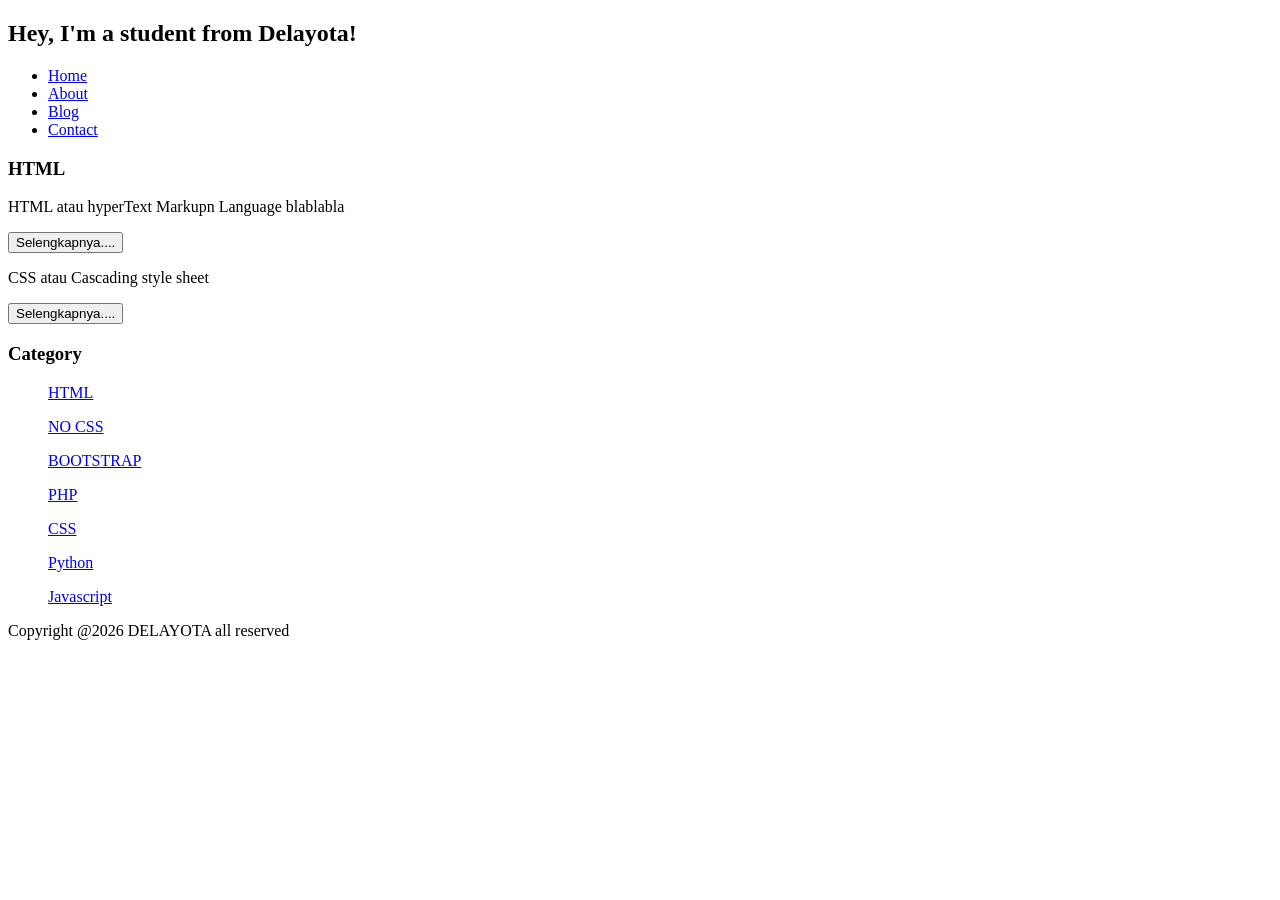
==== index.html @ f2a7812a "Add files via upload" ====
<!doctype html>
<html lang="en">
 <head>
    <title>Delayota</title>
 </head>
 <body>
    <div class="header">
     <h2>Hey, I'm a student from Delayota!</h2>
    </div>     
      <ul>
     <li><a href="index.html">Home</a></li>
     <li><a href="about.html">About</a></li>
     <li><a href="blog.html">Blog</a></li>
     <li><a href="#">Contact</a></li>
   </ul>
     <h3>HTML</h3>


     <p>HTML atau hyperText Markupn Language blablabla</p>
     <button>Selengkapnya....</button>
     <p>CSS atau Cascading style sheet</p>
     <button>Selengkapnya....</button>


   <h3>Category</h3>
   <ul>
     <p><a href="a" >HTML</a></p>
     <p><a href="a" >NO CSS</a></p>
     <p><a href="a" >BOOTSTRAP</a></p>
     <p><a href="a" >PHP</a></p>
     <p><a href="a" >CSS</a></p>
     <p><a href="a" >Python</a></p>
     <p><a href="a" >Javascript</a></p>
   </ul>
     <p>Copyright @2026 DELAYOTA all reserved</p>
 </body>
</html>
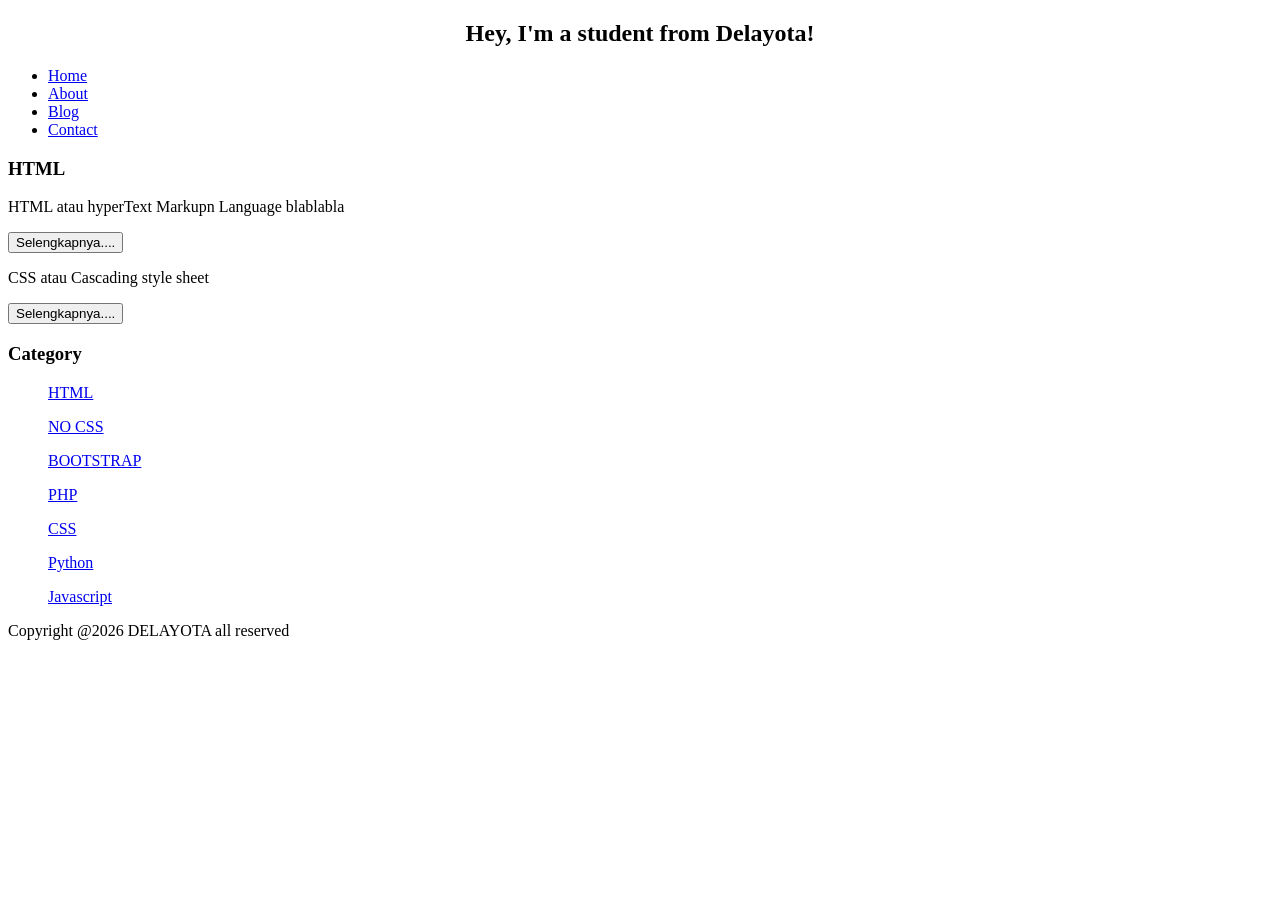
==== commit 4244b056: "Update index.html" ====
--- a/index.html
+++ b/index.html
@@ -5,14 +5,21 @@
  </head>
  <body>
     <div class="header">
-     <h2>Hey, I'm a student from Delayota!</h2>
-    </div>     
-      <ul>
-     <li><a href="index.html">Home</a></li>
-     <li><a href="about.html">About</a></li>
-     <li><a href="blog.html">Blog</a></li>
-     <li><a href="#">Contact</a></li>
-   </ul>
+     <div class="jarak">
+      <center>
+      <h2>Hey, I'm a student from Delayota!</h2>
+      </center>
+     </div>
+    </div>   
+      <div class="menu">
+        <ul>
+          <li><a href="index.html">Home</a></li>
+          <li><a href="about.html">About</a></li>
+          <li><a href="blog.html">Blog</a></li>
+          <li><a href="#">Contact</a></li>
+        </ul>
+      </div>
+  
      <h3>HTML</h3>
 
 
@@ -35,3 +42,4 @@
      <p>Copyright @2026 DELAYOTA all reserved</p>
  </body>
 </html>
+
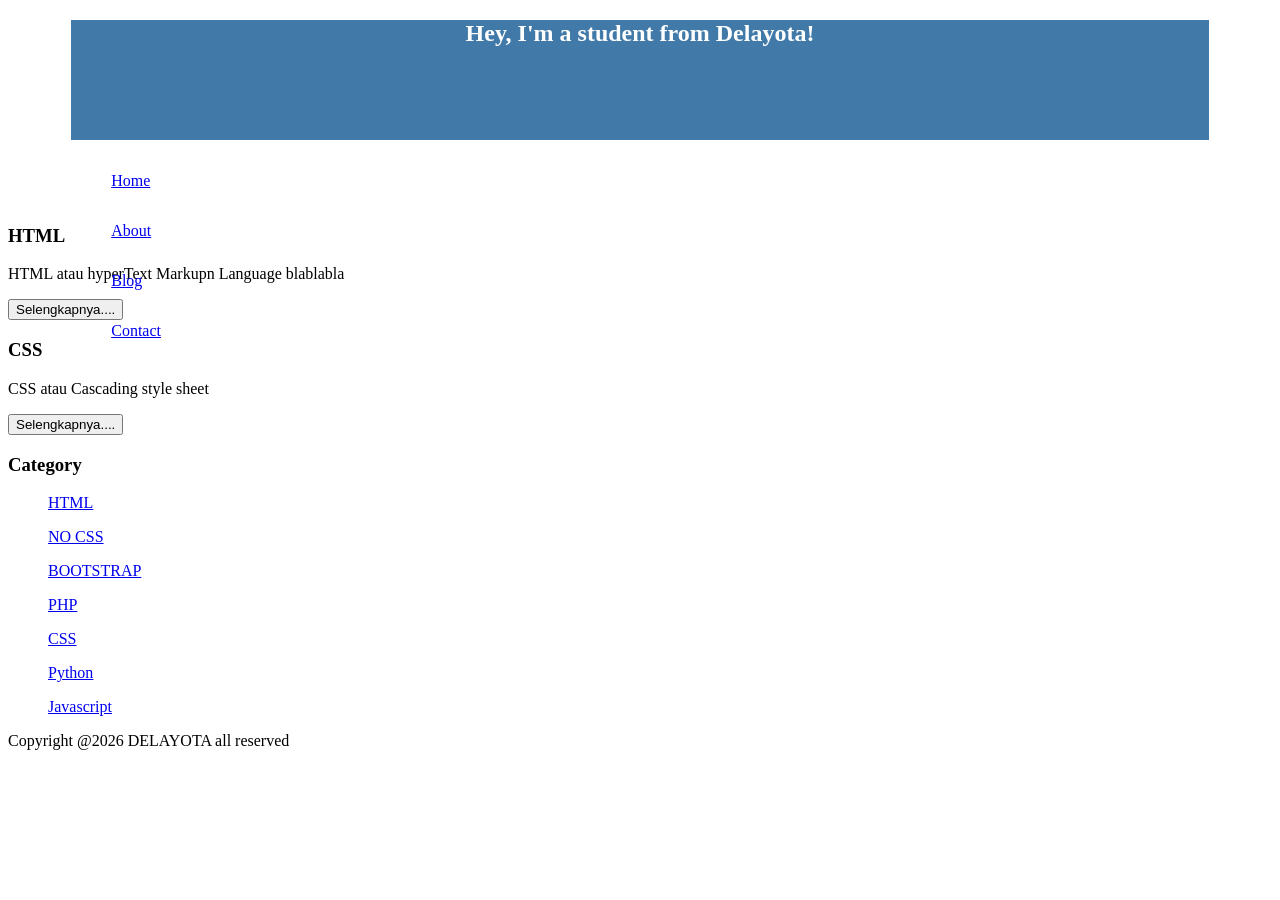
==== commit dbc31213: "Update index.html" ====
--- a/index.html
+++ b/index.html
@@ -2,6 +2,7 @@
 <html lang="en">
  <head>
     <title>Delayota</title>
+    <link rel="stylesheet" href="style.css">
  </head>
  <body>
     <div class="header">
@@ -9,8 +10,8 @@
       <center>
       <h2>Hey, I'm a student from Delayota!</h2>
       </center>
-     </div>
-    </div>   
+    </div>
+     </div>  
       <div class="menu">
         <ul>
           <li><a href="index.html">Home</a></li>
@@ -21,14 +22,12 @@
       </div>
   
      <h3>HTML</h3>
-
-
      <p>HTML atau hyperText Markupn Language blablabla</p>
      <button>Selengkapnya....</button>
+     <h3>CSS</h3>
      <p>CSS atau Cascading style sheet</p>
      <button>Selengkapnya....</button>
-
-
+  
    <h3>Category</h3>
    <ul>
      <p><a href="a" >HTML</a></p>
@@ -43,3 +42,4 @@
  </body>
 </html>
 
+
--- a/style.css
+++ b/style.css
@@ -0,0 +1,48 @@
+<body>
+{
+ background-color:#81cdc6;
+ width:100%;
+font-family:times-new-roman;
+ margin:0 auto;
+}
+
+.header{
+   width:90%;
+   margin: auto;
+   height:120px;
+   line-heoight:120px;
+   background:#417aa8;
+   color:#fff;
+}
+
+.jarak{
+    padding:0 2pc;
+}
+
+.menu{ 
+    backgroiund-color: #81cdc6;
+    height: 50px;
+    line-height: 50px;
+    position:relative;
+    width:90%;
+   margin:0 auto;
+   padding:0 auto;
+}
+
+.menu ul {
+    list-style:none;
+}
+
+.menu ul il a {
+  float:left;
+  width: 70px;
+  display:block;
+  text-align:center;
+  colour:#FFF;
+  text-decoration:none;
+}
+
+/menu ul li a:hover {
+  background-color:#4b88bb;
+  display:block;
+}
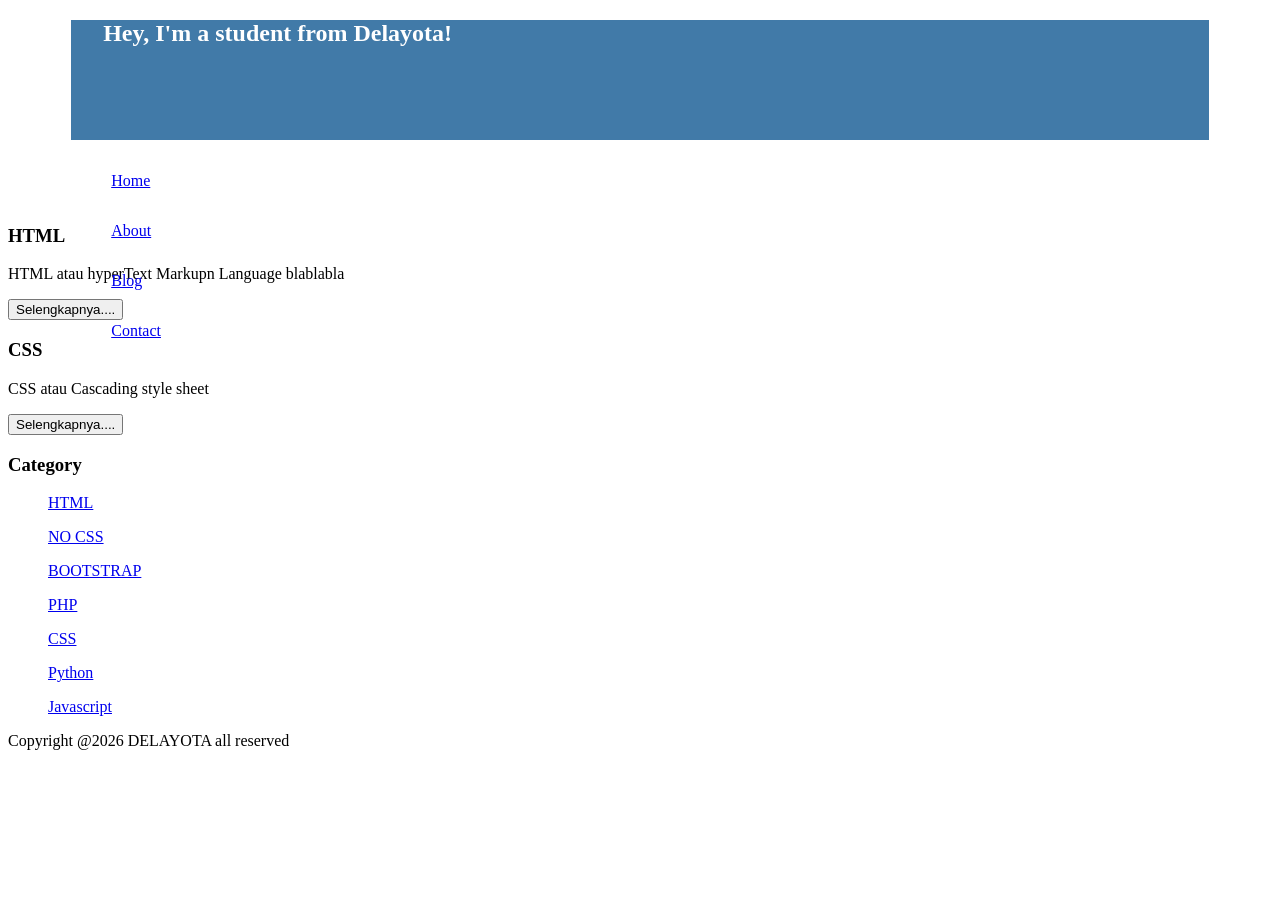
==== commit 9d8ec4a0: "Update index.html" ====
--- a/index.html
+++ b/index.html
@@ -6,40 +6,41 @@
  </head>
  <body>
     <div class="header">
-     <div class="jarak">
-      <center>
+        <div class="jarak">
       <h2>Hey, I'm a student from Delayota!</h2>
-      </center>
+        </div>
     </div>
-     </div>  
-      <div class="menu">
+    <div class="menu">
         <ul>
-          <li><a href="index.html">Home</a></li>
-          <li><a href="about.html">About</a></li>
-          <li><a href="blog.html">Blog</a></li>
-          <li><a href="#">Contact</a></li>
+                <li><a href="index.html">Home</a></li>
+                <li><a href="about.html">About</a></li>
+                <li><a href="blog.html">Blog</a></li>
+                <li><a href="#">Contact</a></li>
         </ul>
       </div>
   
-     <h3>HTML</h3>
-     <p>HTML atau hyperText Markupn Language blablabla</p>
-     <button>Selengkapnya....</button>
-     <h3>CSS</h3>
-     <p>CSS atau Cascading style sheet</p>
-     <button>Selengkapnya....</button>
+             <h3>HTML</h3>
+             <p>HTML atau hyperText Markupn Language blablabla</p>
+             <button>Selengkapnya....</button>
   
-   <h3>Category</h3>
-   <ul>
-     <p><a href="a" >HTML</a></p>
-     <p><a href="a" >NO CSS</a></p>
-     <p><a href="a" >BOOTSTRAP</a></p>
-     <p><a href="a" >PHP</a></p>
-     <p><a href="a" >CSS</a></p>
-     <p><a href="a" >Python</a></p>
-     <p><a href="a" >Javascript</a></p>
-   </ul>
-     <p>Copyright @2026 DELAYOTA all reserved</p>
+             <h3>CSS</h3>
+             <p>CSS atau Cascading style sheet</p>
+             <button>Selengkapnya....</button>
+          </ul>
+  
+          <h3>Category</h3>
+          <ul>
+              <p><a href="a" >HTML</a></p>
+              <p><a href="a" >NO CSS</a></p>
+              <p><a href="a" >BOOTSTRAP</a></p>
+              <p><a href="a" >PHP</a></p>
+              <p><a href="a" >CSS</a></p>
+              <p><a href="a" >Python</a></p>
+              <p><a href="a" >Javascript</a></p>
+           </ul>
+             <p>Copyright @2026 DELAYOTA all reserved</p>
  </body>
 </html>
 
 
+
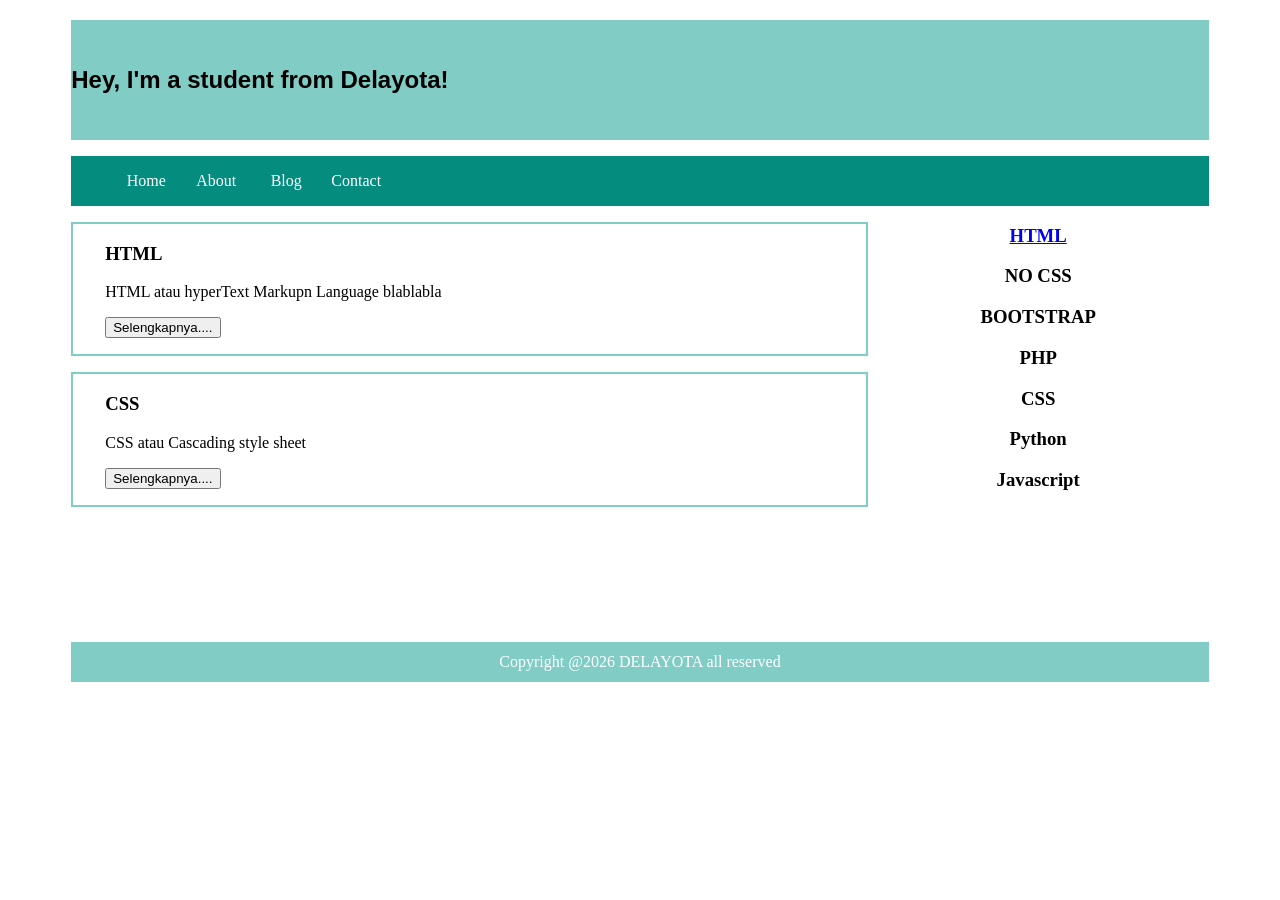
==== commit e046a0cd: "Add files via upload" ====
--- a/index.html
+++ b/index.html
@@ -1,46 +1,72 @@
 <!doctype html>
 <html lang="en">
+
  <head>
-    <title>Delayota</title>
-    <link rel="stylesheet" href="style.css">
+   	<title>Delayota</title>
+	<link rel="stylesheet" href="style.css">
  </head>
- <body>
+
+ <div class="body">
     <div class="header">
-        <div class="jarak">
-      <h2>Hey, I'm a student from Delayota!</h2>
-        </div>
-    </div>
-    <div class="menu">
-        <ul>
-                <li><a href="index.html">Home</a></li>
-                <li><a href="about.html">About</a></li>
-                <li><a href="blog.html">Blog</a></li>
-                <li><a href="#">Contact</a></li>
-        </ul>
-      </div>
+     <h2>Hey, I'm a student from Delayota!</h2>
+    </div> 
+ </div>  
   
-             <h3>HTML</h3>
-             <p>HTML atau hyperText Markupn Language blablabla</p>
-             <button>Selengkapnya....</button>
-  
-             <h3>CSS</h3>
-             <p>CSS atau Cascading style sheet</p>
-             <button>Selengkapnya....</button>
-          </ul>
-  
-          <h3>Category</h3>
-          <ul>
-              <p><a href="a" >HTML</a></p>
-              <p><a href="a" >NO CSS</a></p>
-              <p><a href="a" >BOOTSTRAP</a></p>
-              <p><a href="a" >PHP</a></p>
-              <p><a href="a" >CSS</a></p>
-              <p><a href="a" >Python</a></p>
-              <p><a href="a" >Javascript</a></p>
-           </ul>
-             <p>Copyright @2026 DELAYOTA all reserved</p>
- </body>
+ <div class="menu">
+     	<ul>
+    		<li><a href="index.html">Home</a></li>
+     		<li><a href="about.html">About</a></li>
+     		<li><a href="blog.html">Blog</a></li>
+     		<li><a href="contact.html">Contact</a></li>
+  	</ul>
+ </div>
+     
+<div class="content">
+	<div class="jarak">
+		<!-- kiri -->
+		<div class="kiri">
+			<!-- blog -->
+			<div class="border">
+				<div class="jarak">
+					<h3>HTML</h3>
+     					<p>HTML atau hyperText Markupn Language blablabla</p>
+     					<button class="btn">Selengkapnya....</button>
+				</div>
+			</div>
+			<!-- end blog -->
+			<!-- blog -->
+			<div class="border">
+				<div class="jarak">
+					<h3>CSS</h3>
+     					<p>CSS atau Cascading style sheet</p>
+     					<button>Selengkapnya....</button>
+				</div>
+			</div>
+			<!-- end blog -->
+		</div>
+		<!-- kiri -->
+		<!-- kanan -->
+		<div class="kanan">
+			<div class="jarak">
+   				<h3 style="text-align:center;>Category</h3>
+   				<hr/>
+     				<p style="text-align:center;><a href="a" class="undecor">HTML</a></p>
+     				<p style="text-align:center;><a href="a" class="undecor">NO CSS</a></p>
+     				<p style="text-align:center;><a href="a" class="undecor">BOOTSTRAP</a></p>
+     				<p style="text-align:center;><a href="a" class="undecor">PHP</a></p>
+     				<p style="text-align:center;><a href="a" class="undecor">CSS</a></p>
+     				<p style="text-align:center;><a href="a" class="undecor">Python</a></p>
+     				<p style="text-align:center;><a href="a" class="undecor">Javascript</a></p>
+   			</div>
+		</div>
+		<!-- kanan -->
+	</div>
+</div>	
+
+<div class="footer">
+	<div class="jarak">
+     		<p style="text-align:center;">Copyright @2026 DELAYOTA all reserved</p>
+	</div>
+</div>
+</body>
 </html>
-
-
-
--- a/style.css
+++ b/style.css
@@ -1,48 +1,88 @@
-<body>
-{
- background-color:#81cdc6;
- width:100%;
-font-family:times-new-roman;
- margin:0 auto;
+.body{
+   background:#FFFFFF	;
+   width:100%;
+   font-family:sans-serif;
+   margin:0 auto;
 }
 
 .header{
    width:90%;
-   margin: auto;
+   margin:auto;
    height:120px;
-   line-heoight:120px;
-   background:#417aa8;
-   color:#fff;
+   line-height:120px;
+   background:#81cdc6;
 }
 
-.jarak{
-    padding:0 2pc;
+.content{
+   width:90%;
+   margin:auto;
+   height:420px;
+   padding:0.1px;
+   background: #FFF
+   color:#333
+}
+.border{
+   border:2px solid #81cdc6;
+   margin-top:1pc;
+   padding-bottom:1pc;
+   padding-left:2pc;
+   padding-right:2pc;
 }
 
-.menu{ 
-    backgroiund-color: #81cdc6;
-    height: 50px;
-    line-height: 50px;
-    position:relative;
-    width:90%;
+.kiri{
+   width:70%;
+   float:left;
+   margin:auto;
+   background:#FFFFFF;
+   height:420px;
+}
+
+.kanan{
+   width:30%;
+   float:right;
+   margin:auto;
+   background#FFFFFF;
+   height:420px;
+}
+
+.undercor{
+   text-decoration:none;
+}
+
+.footer{
+   width:90%;
+   margin:auto;
+   height:40px;
+   line-height:40px;
+   background:#81cdc6;
+   color:#fff;
+   margin-bottom:1pc;
+}
+
+.menu{
+   background-color:#048c7f;
+   height:50px;
+   line-height:50px;
+   position:relative;
+   width:90%;
    margin:0 auto;
    padding:0 auto;
 }
 
 .menu ul {
-    list-style:none;
+   list-style:none;
 }
 
-.menu ul il a {
-  float:left;
-  width: 70px;
-  display:block;
-  text-align:center;
-  colour:#FFF;
-  text-decoration:none;
+.menu ul li a {
+   float:left;
+   width:70px;
+   display:block;
+   text-align:center;
+   color:#FFF;
+   text-decoration:none;
 }
 
-/menu ul li a:hover {
-  background-color:#4b88bb;
-  display:block;
+.menu ul li a:hover {
+   background-color:#81cdc6
+   display:block;
 }
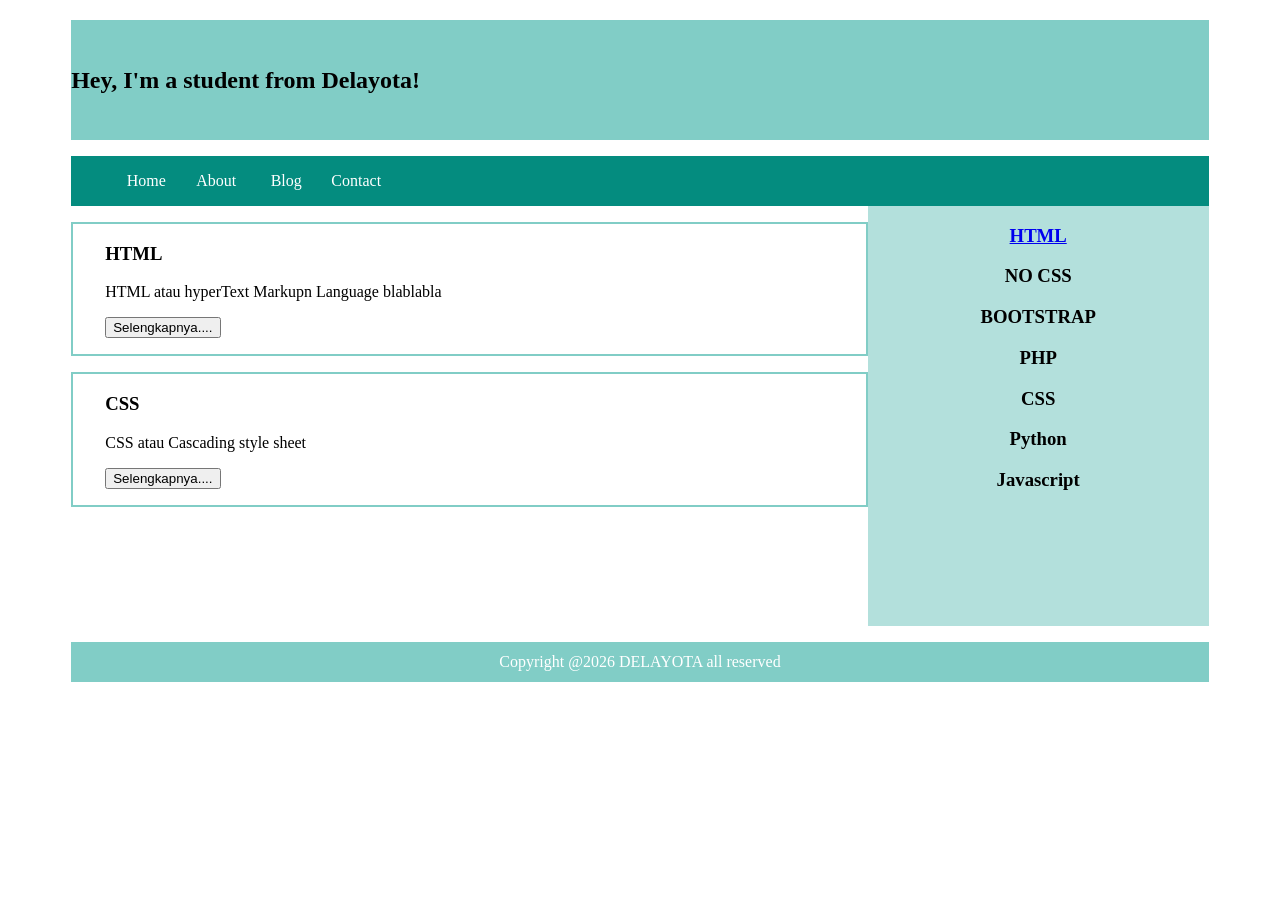
==== commit 99dc6e75: "Update index.html" ====
--- a/index.html
+++ b/index.html
@@ -5,9 +5,9 @@
    	<title>Delayota</title>
 	<link rel="stylesheet" href="style.css">
  </head>
-
- <div class="body">
-    <div class="header">
+<body>
+ <div class="header">
+    <div class="jarak">
      <h2>Hey, I'm a student from Delayota!</h2>
     </div> 
  </div>  
--- a/style.css
+++ b/style.css
@@ -1,5 +1,5 @@
 .body{
-   background:#FFFFFF	;
+   background:#DADEDF	;
    width:100%;
    font-family:sans-serif;
    margin:0 auto;
@@ -18,8 +18,7 @@
    margin:auto;
    height:420px;
    padding:0.1px;
-   background: #FFF
-   color:#333
+   background: #b3e0dc
 }
 .border{
    border:2px solid #81cdc6;
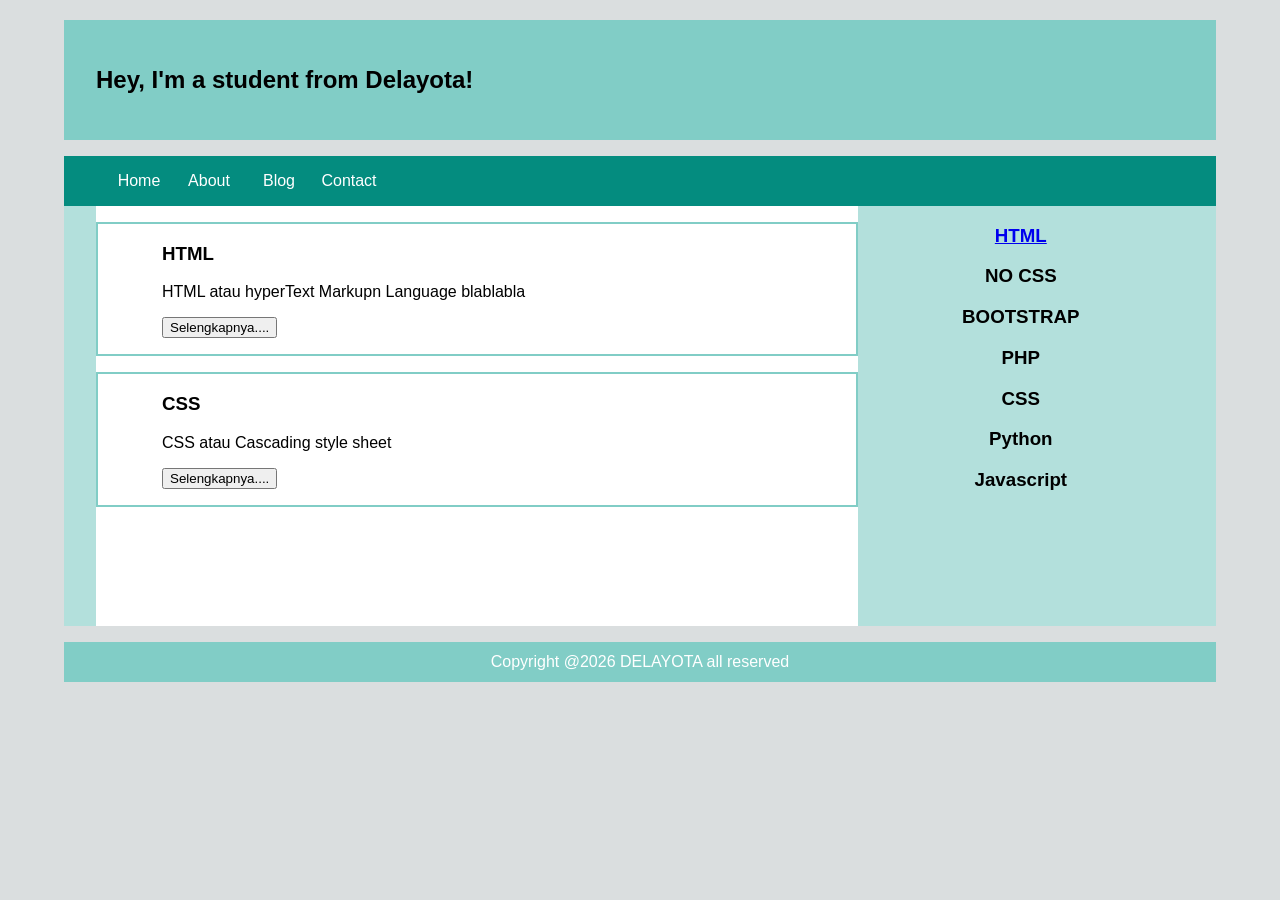
==== commit 59d47842: "Update index.html" ====
--- a/index.html
+++ b/index.html
@@ -18,11 +18,12 @@
      		<li><a href="about.html">About</a></li>
      		<li><a href="blog.html">Blog</a></li>
      		<li><a href="contact.html">Contact</a></li>
-  	</ul>
+  		</ul>
  </div>
      
 <div class="content">
 	<div class="jarak">
+		
 		<!-- kiri -->
 		<div class="kiri">
 			<!-- blog -->
@@ -33,8 +34,6 @@
      					<button class="btn">Selengkapnya....</button>
 				</div>
 			</div>
-			<!-- end blog -->
-			<!-- blog -->
 			<div class="border">
 				<div class="jarak">
 					<h3>CSS</h3>
@@ -49,7 +48,7 @@
 		<div class="kanan">
 			<div class="jarak">
    				<h3 style="text-align:center;>Category</h3>
-   				<hr/>
+   				<hr>
      				<p style="text-align:center;><a href="a" class="undecor">HTML</a></p>
      				<p style="text-align:center;><a href="a" class="undecor">NO CSS</a></p>
      				<p style="text-align:center;><a href="a" class="undecor">BOOTSTRAP</a></p>
@@ -68,5 +67,6 @@
      		<p style="text-align:center;">Copyright @2026 DELAYOTA all reserved</p>
 	</div>
 </div>
+
 </body>
 </html>
--- a/style.css
+++ b/style.css
@@ -1,8 +1,12 @@
-.body{
+body{
    background:#DADEDF	;
    width:100%;
    font-family:sans-serif;
    margin:0 auto;
+}
+
+.jarak{
+      padding:0 2pc;
 }
 
 .header{
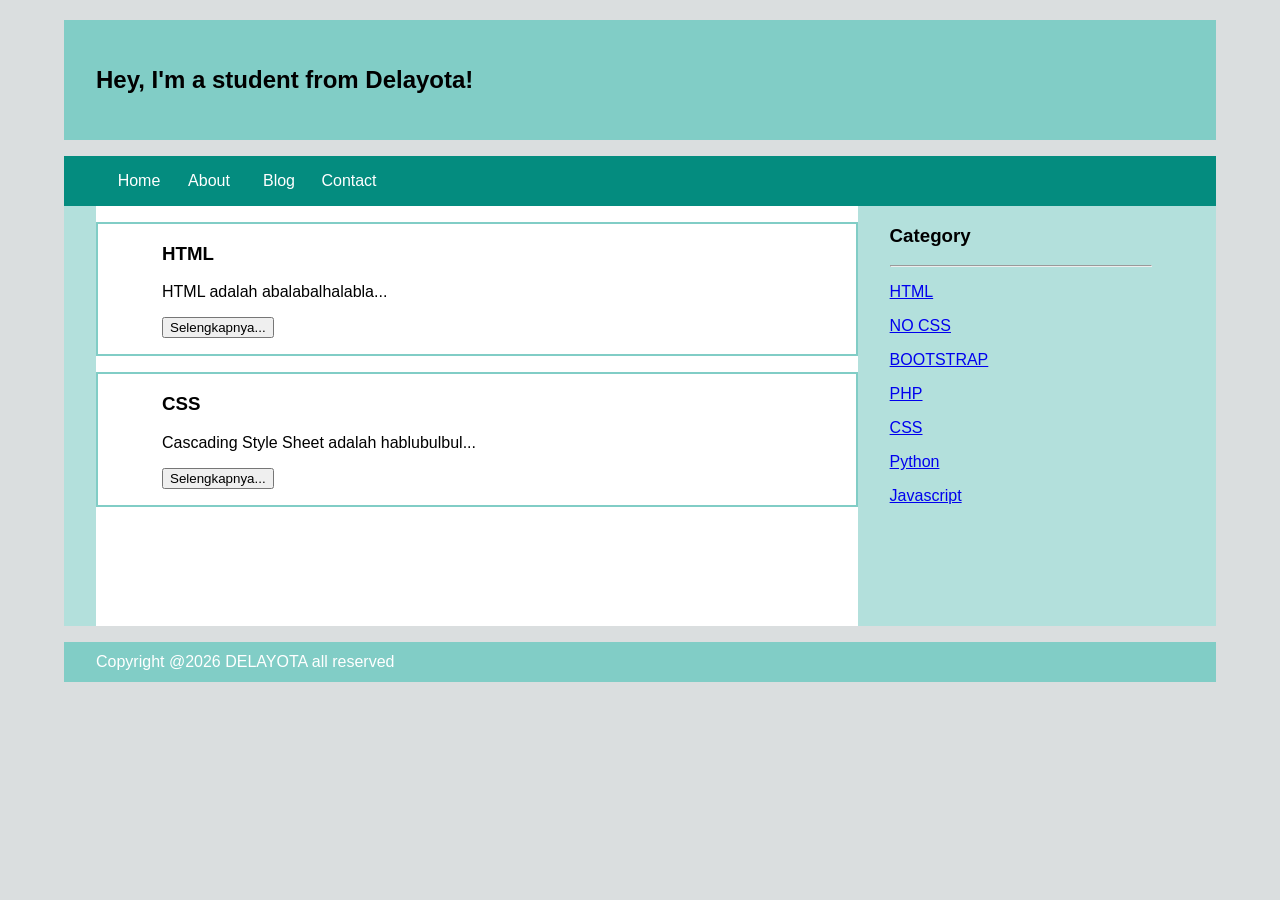
==== commit fe810296: "Update index.html" ====
--- a/index.html
+++ b/index.html
@@ -21,51 +21,55 @@
   		</ul>
  </div>
      
+<!-- CONTENT -->
 <div class="content">
-	<div class="jarak">
-		
-		<!-- kiri -->
-		<div class="kiri">
-			<!-- blog -->
-			<div class="border">
-				<div class="jarak">
-					<h3>HTML</h3>
-     					<p>HTML atau hyperText Markupn Language blablabla</p>
-     					<button class="btn">Selengkapnya....</button>
-				</div>
-			</div>
-			<div class="border">
-				<div class="jarak">
-					<h3>CSS</h3>
-     					<p>CSS atau Cascading style sheet</p>
-     					<button>Selengkapnya....</button>
-				</div>
-			</div>
-			<!-- end blog -->
-		</div>
-		<!-- kiri -->
-		<!-- kanan -->
-		<div class="kanan">
-			<div class="jarak">
-   				<h3 style="text-align:center;>Category</h3>
-   				<hr>
-     				<p style="text-align:center;><a href="a" class="undecor">HTML</a></p>
-     				<p style="text-align:center;><a href="a" class="undecor">NO CSS</a></p>
-     				<p style="text-align:center;><a href="a" class="undecor">BOOTSTRAP</a></p>
-     				<p style="text-align:center;><a href="a" class="undecor">PHP</a></p>
-     				<p style="text-align:center;><a href="a" class="undecor">CSS</a></p>
-     				<p style="text-align:center;><a href="a" class="undecor">Python</a></p>
-     				<p style="text-align:center;><a href="a" class="undecor">Javascript</a></p>
-   			</div>
-		</div>
-		<!-- kanan -->
-	</div>
-</div>	
+    <div class="jarak">
+
+        <!-- kiri -->
+        <div class="kiri">
+            <!-- blog -->
+            <div class="border">
+                <div class="jarak">
+                    <h3>HTML</h3>
+                    <p>HTML adalah abalabalhalabla...</p>
+                    <button class="btn">Selengkapnya...</button>
+                </div>
+            </div>
+
+            <div class="border">
+                <div class="jarak">
+                    <h3>CSS</h3>
+                    <p>Cascading Style Sheet adalah hablubulbul...</p>
+                    <button class="btn">Selengkapnya...</button>
+                </div>
+            </div>
+            <!-- end blog -->
+        </div>
+        <!-- kiri -->
+
+        <!-- kanan -->
+        <div class="kanan">
+            <div class="jarak">
+                <h3>Category</h3>
+                <hr>
+                <p><a href="#" class="undecor">HTML</a></p>
+                <p><a href="#" class="undecor">NO CSS</a></p>
+                <p><a href="#" class="undecor">BOOTSTRAP</a></p>
+                <p><a href="#" class="undecor">PHP</a></p>
+                <p><a href="#" class="undecor">CSS</a></p>
+                <p><a href="#" class="undecor">Python</a></p>
+                <p><a href="#" class="undecor">Javascript</a></p>
+            </div>
+        </div>
+        <!-- kanan -->
+
+    </div>
+</div>
 
 <div class="footer">
-	<div class="jarak">
-     		<p style="text-align:center;">Copyright @2026 DELAYOTA all reserved</p>
-	</div>
+    <div class="jarak">
+        <p>Copyright @2026 DELAYOTA all reserved</p>
+    </div>
 </div>
 
 </body>
